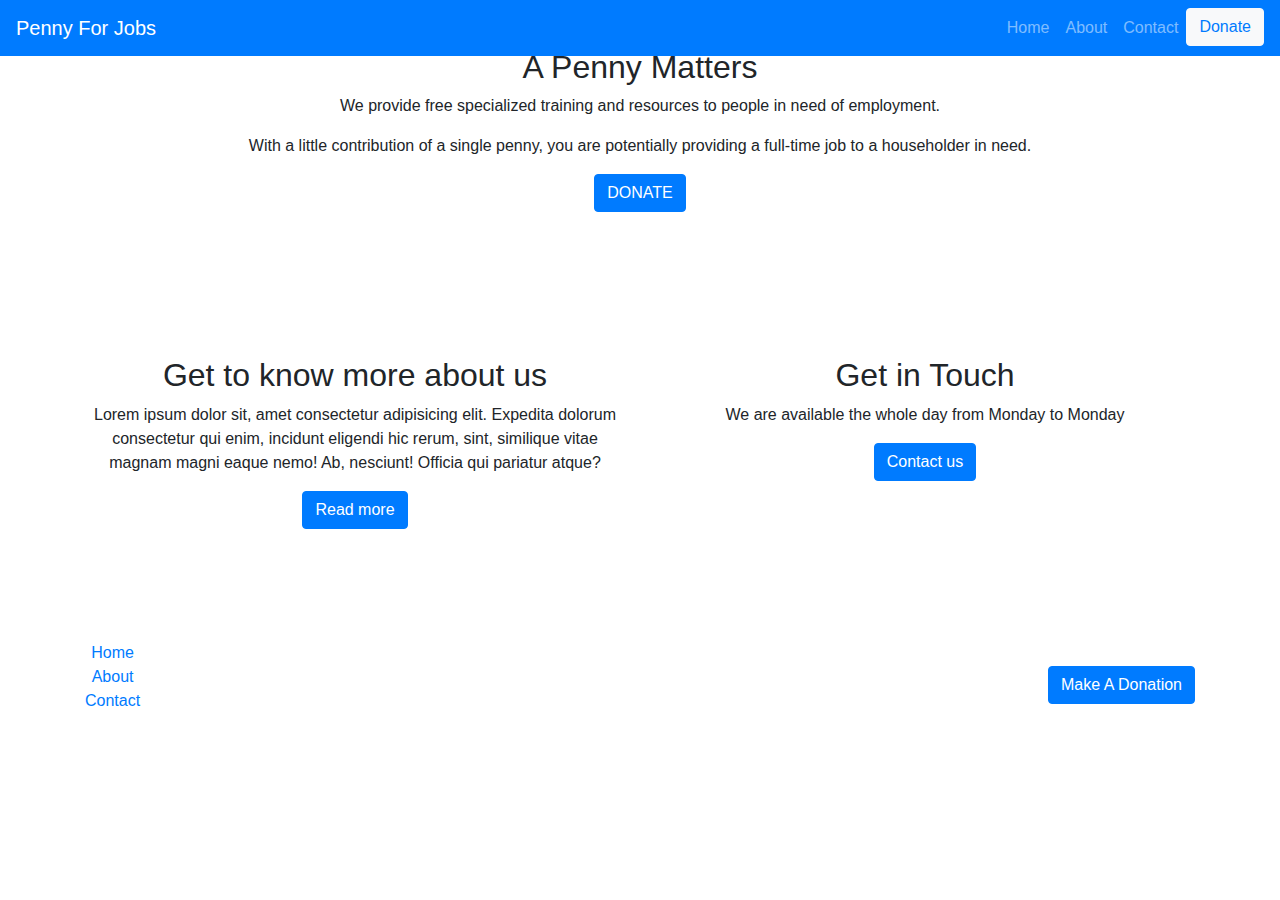
==== index.html @ 2a86833d "initial commit" ====
<!doctype html>

<html>
  <head>
    <!-- Required meta tags -->
    <meta charset="utf-8">
    <meta name="viewport" content="width=device-width, initial-scale=1, shrink-to-fit=no">
    <link rel="shortcut icon" href="" />
    <!-- Bootstrap CSS -->
    <link rel="stylesheet" href="https://stackpath.bootstrapcdn.com/bootstrap/4.3.1/css/bootstrap.min.css" integrity="sha384-ggOyR0iXCbMQv3Xipma34MD+dH/1fQ784/j6cY/iJTQUOhcWr7x9JvoRxT2MZw1T" crossorigin="anonymous">
    <link rel="stylesheet" href="css/style.css">

    <title>Penny For Jobs</title>
  </head>

  <body>


    <!-- ################
       NAVIGATION BAR
    ################ -->
    <nav class="navbar navbar-expand-lg navbar-dark bg-primary fixed-top">
        <a class="navbar-brand" href="#">Penny For Jobs</a>
        <button class="navbar-toggler" type="button" data-toggle="collapse" data-target="#navbarNav" aria-controls="navbarNav" aria-expanded="false" aria-label="Toggle navigation">
          <span class="navbar-toggler-icon"></span>
        </button>
        <div class="collapse navbar-collapse  d-lg-flex justify-content-lg-end" id="navbarNav">
          <ul class="navbar-nav">
            <li class="nav-item text-center">
              <a class="nav-link text-center page-active" href="index.html">Home<span class="sr-only">(current)</span></a>
            </li>
            <li class="nav-item text-center">
              <a class="nav-link" href="about.html">About</a>
            </li>
            <li class="nav-item text-center">
              <a class="nav-link" href="contact.html">Contact</a>
            </li>
            <li class="nav-item text-center">

              <a class=" btn btn-light text-primary" href="https://www.paypal.com/us/signin" target="_blank">Donate</a>

            </li>
          </ul>
        </div>
      </nav>

    <!-- ################
       MAIN IMAGE
    ################ -->
      <div id="welcome-section">
        <!-- here we are displaying the main image -->
        <div class="overlay"></div>
      </div>

    <!-- ################
       DONATIONS SECTION
    ################ -->
    <div id="donation-section" class="container-fluid">
        <div class="container  mb-5 pt-5 pb-5">
          <h2 class="text-center">A Penny Matters</h2>
          <p class="text-center">We provide free specialized training and resources to people in need of employment.</p>
          <p class="text-center"> With a little contribution of a single penny, you are potentially providing a full-time job to a householder in need.</p>
          <div class="text-center "><a class="btn btn-primary" href="https://www.paypal.com/us/signin" target="_blank">DONATE</a></div>
        </div>
    </div>

  <!-- ################
      ABOUT AND CONTACT PREVIEW
    ################ -->
    <div id="other-pages-section"class="container-fluid">
      <div class="container mt-5 pt-5 pb-5">

        <div class="row text-center">

            <div id="about-preview" class="col-md-6 mb-5">
              <h2 class="text-center">Get to know more about us</h2>
              <p>Lorem ipsum dolor sit, amet consectetur adipisicing elit. Expedita dolorum consectetur qui enim, incidunt eligendi hic rerum, sint, similique vitae magnam magni eaque nemo! Ab, nesciunt! Officia qui pariatur atque?</p>
              <a class="btn btn-primary" href="about.html">Read more</a>
            </div>

            <div id="contact-preview" class="col-md-6 mb-5">
              <h2 class="text-center">Get in Touch</h2>
              <p>We are available the whole day from Monday to Monday</p>
              <a class="btn btn-primary"href="contact.html">Contact us</a>
            </div>
        </div>
      </div>
    </div>
    <!-- ################
          FOOTER
    ################ -->
    <footer>
      <div class="container-fluid text-white footer-links-container">
        <div class="container">
          <div class="row">

            <div class="col-md-6 text-center text-md-left pt-3 d-md-flex align-items-md-center justify-content-md-start">
              <ul class="p-0 d-md-flex flex-column align-items-md-center justify-content-md-start">
                <li><a href="index.html">Home</a></li>
                <li><a href="about.html">About</a></li>
                <li><a href="contact.html">Contact</a></li>
              </ul>
            </div>

            <div class="col-md-6 text-center text-md-right pt-3 d-md-flex align-items-md-center justify-content-md-end">

              <div><a class="btn btn-primary"href="https://www.paypal.com/us/signin" target="_blank">Make A Donation</a></div>

              

            </div>
        </div>
        </div>
      </div>
      <p class="text-center m-0 p-3 text-white copyright-container"> &copy;  Penny For Jobs 2019</p>
    </footer>

    <!-- Optional JavaScript -->
    <!-- jQuery first, then Popper.js, then Bootstrap JS -->
    <script src="https://code.jquery.com/jquery-3.3.1.slim.min.js" integrity="sha384-q8i/X+965DzO0rT7abK41JStQIAqVgRVzpbzo5smXKp4YfRvH+8abtTE1Pi6jizo" crossorigin="anonymous"></script>
    <script src="https://cdnjs.cloudflare.com/ajax/libs/popper.js/1.14.7/umd/popper.min.js" integrity="sha384-UO2eT0CpHqdSJQ6hJty5KVphtPhzWj9WO1clHTMGa3JDZwrnQq4sF86dIHNDz0W1" crossorigin="anonymous"></script>
    <script src="https://stackpath.bootstrapcdn.com/bootstrap/4.3.1/js/bootstrap.min.js" integrity="sha384-JjSmVgyd0p3pXB1rRibZUAYoIIy6OrQ6VrjIEaFf/nJGzIxFDsf4x0xIM+B07jRM" crossorigin="anonymous"></script>
  </body>
</html>
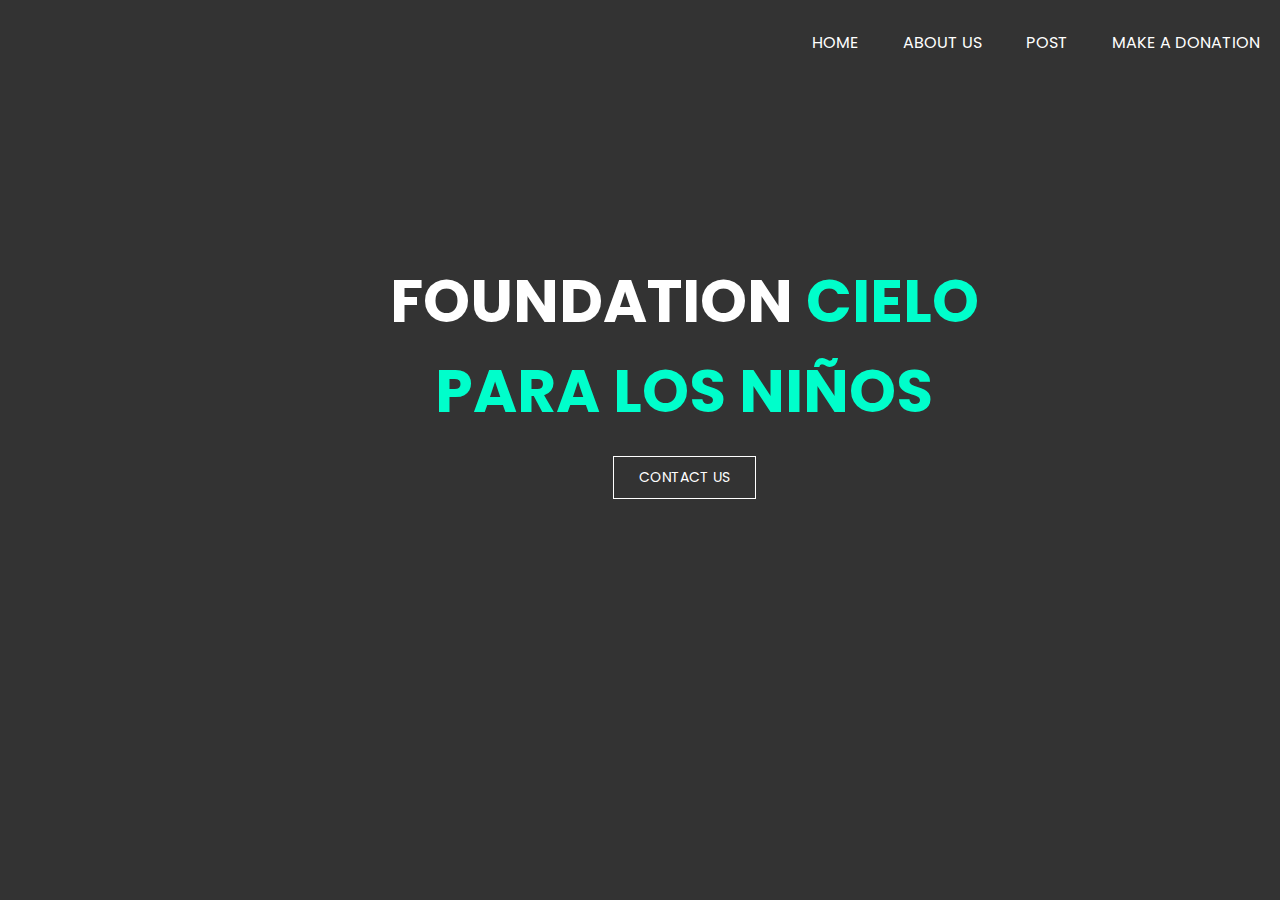
==== commit 126f8699: "finished" ====
--- a/index.html
+++ b/index.html
@@ -1,125 +1,29 @@
-    
-<!doctype html>
+<!DOCTYPE html>
+<html lang="en">
+<head>
+    <meta charset="UTF-8">
+    <title>Foundation and Donate</title>
+    <link href="https://fonts.googleapis.com/css2?family=Poppins:wght@400;600;700;900&display=swap" rel="stylesheet">
+    <link rel="stylesheet" href="style.css">    
+</head>
+<body>
+    <header>
 
-<html>
-  <head>
-    <!-- Required meta tags -->
-    <meta charset="utf-8">
-    <meta name="viewport" content="width=device-width, initial-scale=1, shrink-to-fit=no">
-    <link rel="shortcut icon" href="" />
-    <!-- Bootstrap CSS -->
-    <link rel="stylesheet" href="https://stackpath.bootstrapcdn.com/bootstrap/4.3.1/css/bootstrap.min.css" integrity="sha384-ggOyR0iXCbMQv3Xipma34MD+dH/1fQ784/j6cY/iJTQUOhcWr7x9JvoRxT2MZw1T" crossorigin="anonymous">
-    <link rel="stylesheet" href="css/style.css">
-
-    <title>Penny For Jobs</title>
-  </head>
-
-  <body>
+<ul class="nav-area">
+<li><a href="index.html">Home</a></li>
+<li><a href="About.html">About Us</a></li>
+<li><a href="post.html">Post</a></li>
+<li><a class="btn btn-primary"href="https://www.paypal.com/us/signin" target="_blank">Make A Donation</a></li>
+</ul>
+</div>
+<div class="welcome-text">
+        <h1>
+Foundation <span>Cielo para los niños</span></h1>
+<a href="https://www.facebook.com/elcieloparalosninos/about" target ="_blank">Contact US</a>
+    </div>
 
 
-    <!-- ################
-       NAVIGATION BAR
-    ################ -->
-    <nav class="navbar navbar-expand-lg navbar-dark bg-primary fixed-top">
-        <a class="navbar-brand" href="#">Penny For Jobs</a>
-        <button class="navbar-toggler" type="button" data-toggle="collapse" data-target="#navbarNav" aria-controls="navbarNav" aria-expanded="false" aria-label="Toggle navigation">
-          <span class="navbar-toggler-icon"></span>
-        </button>
-        <div class="collapse navbar-collapse  d-lg-flex justify-content-lg-end" id="navbarNav">
-          <ul class="navbar-nav">
-            <li class="nav-item text-center">
-              <a class="nav-link text-center page-active" href="index.html">Home<span class="sr-only">(current)</span></a>
-            </li>
-            <li class="nav-item text-center">
-              <a class="nav-link" href="about.html">About</a>
-            </li>
-            <li class="nav-item text-center">
-              <a class="nav-link" href="contact.html">Contact</a>
-            </li>
-            <li class="nav-item text-center">
+</header>
 
-              <a class=" btn btn-light text-primary" href="https://www.paypal.com/us/signin" target="_blank">Donate</a>
-
-            </li>
-          </ul>
-        </div>
-      </nav>
-
-    <!-- ################
-       MAIN IMAGE
-    ################ -->
-      <div id="welcome-section">
-        <!-- here we are displaying the main image -->
-        <div class="overlay"></div>
-      </div>
-
-    <!-- ################
-       DONATIONS SECTION
-    ################ -->
-    <div id="donation-section" class="container-fluid">
-        <div class="container  mb-5 pt-5 pb-5">
-          <h2 class="text-center">A Penny Matters</h2>
-          <p class="text-center">We provide free specialized training and resources to people in need of employment.</p>
-          <p class="text-center"> With a little contribution of a single penny, you are potentially providing a full-time job to a householder in need.</p>
-          <div class="text-center "><a class="btn btn-primary" href="https://www.paypal.com/us/signin" target="_blank">DONATE</a></div>
-        </div>
-    </div>
-
-  <!-- ################
-      ABOUT AND CONTACT PREVIEW
-    ################ -->
-    <div id="other-pages-section"class="container-fluid">
-      <div class="container mt-5 pt-5 pb-5">
-
-        <div class="row text-center">
-
-            <div id="about-preview" class="col-md-6 mb-5">
-              <h2 class="text-center">Get to know more about us</h2>
-              <p>Lorem ipsum dolor sit, amet consectetur adipisicing elit. Expedita dolorum consectetur qui enim, incidunt eligendi hic rerum, sint, similique vitae magnam magni eaque nemo! Ab, nesciunt! Officia qui pariatur atque?</p>
-              <a class="btn btn-primary" href="about.html">Read more</a>
-            </div>
-
-            <div id="contact-preview" class="col-md-6 mb-5">
-              <h2 class="text-center">Get in Touch</h2>
-              <p>We are available the whole day from Monday to Monday</p>
-              <a class="btn btn-primary"href="contact.html">Contact us</a>
-            </div>
-        </div>
-      </div>
-    </div>
-    <!-- ################
-          FOOTER
-    ################ -->
-    <footer>
-      <div class="container-fluid text-white footer-links-container">
-        <div class="container">
-          <div class="row">
-
-            <div class="col-md-6 text-center text-md-left pt-3 d-md-flex align-items-md-center justify-content-md-start">
-              <ul class="p-0 d-md-flex flex-column align-items-md-center justify-content-md-start">
-                <li><a href="index.html">Home</a></li>
-                <li><a href="about.html">About</a></li>
-                <li><a href="contact.html">Contact</a></li>
-              </ul>
-            </div>
-
-            <div class="col-md-6 text-center text-md-right pt-3 d-md-flex align-items-md-center justify-content-md-end">
-
-              <div><a class="btn btn-primary"href="https://www.paypal.com/us/signin" target="_blank">Make A Donation</a></div>
-
-              
-
-            </div>
-        </div>
-        </div>
-      </div>
-      <p class="text-center m-0 p-3 text-white copyright-container"> &copy;  Penny For Jobs 2019</p>
-    </footer>
-
-    <!-- Optional JavaScript -->
-    <!-- jQuery first, then Popper.js, then Bootstrap JS -->
-    <script src="https://code.jquery.com/jquery-3.3.1.slim.min.js" integrity="sha384-q8i/X+965DzO0rT7abK41JStQIAqVgRVzpbzo5smXKp4YfRvH+8abtTE1Pi6jizo" crossorigin="anonymous"></script>
-    <script src="https://cdnjs.cloudflare.com/ajax/libs/popper.js/1.14.7/umd/popper.min.js" integrity="sha384-UO2eT0CpHqdSJQ6hJty5KVphtPhzWj9WO1clHTMGa3JDZwrnQq4sF86dIHNDz0W1" crossorigin="anonymous"></script>
-    <script src="https://stackpath.bootstrapcdn.com/bootstrap/4.3.1/js/bootstrap.min.js" integrity="sha384-JjSmVgyd0p3pXB1rRibZUAYoIIy6OrQ6VrjIEaFf/nJGzIxFDsf4x0xIM+B07jRM" crossorigin="anonymous"></script>
-  </body>
-</html>+</body>
+</html>
--- a/style.css
+++ b/style.css
@@ -0,0 +1,193 @@
+* {
+	margin: 0;
+	padding: 0;
+}
+body {
+	font-family: 'Poppins', sans-serif;
+}
+.wrapper {
+	width: 1170px;
+	margin: auto;
+}
+header {
+	background: linear-gradient(rgba(0, 0, 0, 0.8), rgba(0, 0, 0, 0.8)), url(https://i.postimg.cc/YjcJg24M/aa.jpg);
+	height: 100vh;
+	-webkit-background-size: cover;
+	background-size: cover;
+	background-position: center center;
+	position: relative;
+}
+.nav-area {
+	float: right;
+	list-style: none;
+	margin-top: 30px;
+}
+.nav-area li {
+	display: inline-block;
+}
+.nav-area li a {
+	color: #fff;
+	text-decoration: none;
+	padding: 5px 20px;
+	font-family: poppins;
+	font-size: 16px;
+	text-transform: uppercase;
+}
+.nav-area li a:hover {
+	background: #fff;
+	color: #333;
+}
+.logo {
+	float: left;
+}
+.logo img {
+	width: 100%;
+	padding: 15px 0;
+}
+.welcome-text {
+	position: absolute;
+	width: 600px;
+	height: 300px;
+	margin: 20% 30%;
+	text-align: center;
+}
+.welcome-text h1 {
+	text-align: center;
+	color: #fff;
+	text-transform: uppercase;
+	font-size: 60px;
+}
+.welcome-text h1 span {
+	color: #00fecb;
+}
+.welcome-text a {
+	border: 1px solid #fff;
+	padding: 10px 25px;
+	text-decoration: none;
+	text-transform: uppercase;
+	font-size: 14px;
+	margin-top: 20px;
+	display: inline-block;
+	color: #fff;
+}
+.welcome-text a:hover {
+	background: #fff;
+	color: #333;
+}
+/*resposive*/
+
+@media (max-width:600px) {
+	.wrapper {
+		width: 100%;
+	}
+	.logo {
+		float: none;
+		width: 50%;
+		text-align: center;
+		margin: auto;
+	}
+	img {
+		width: ;
+	}
+	.nav-area {
+		float: none;
+		margin-top: 0;
+	}
+	.nav-area li a {
+		padding: 5px;
+		font-size: 11px;
+	}
+	.nav-area {
+		text-align: center;
+	}
+	.welcome-text {
+		width: 100%;
+		height: auto;
+		margin: 30% 0;
+	}
+	.welcome-text h1 {
+		font-size: 30px;
+	}
+}
+.about-us-title{
+	color: white;
+	text-align: center;
+}
+
+.gallery{
+	margin: 10px 50px;
+}
+.gallery img{
+	transition: 1s;
+	padding: 15px;
+	width: 200px;
+}
+.text{
+	background-color: white;
+	color: black;
+	width: 900px;
+  border: 10px solid black;
+  padding: 50px;
+  margin: auto;
+  font-size: 5;
+}
+
+.gallery-section{
+	width: 100%;
+	padding: 60px 0;
+	background: #f1f1f1;
+  }
+  
+  .inner-width{
+	width: 100%;
+	max-width: 1200px;
+	margin: auto;
+	padding: 0 20px;
+  }
+  
+  .gallery-section h1{
+	text-align: center;
+	text-transform: uppercase;
+	color: #333;
+  }
+  
+  .border{
+	width: 180px;
+	height: 4px;
+	background: #333;
+	margin: 60px auto;
+  }
+  
+  .gallery-section .gallery{
+	display: flex;
+	flex-wrap: wrap-reverse;
+	justify-content: center;
+  }
+  
+  .gallery-section .image{
+	flex: 25%;
+	overflow: hidden;
+	cursor: pointer;
+  }
+  
+  .gallery-section .image img{
+	width: 100%;
+	height: 100%;
+	transition: 0.4s;
+  }
+  
+  .gallery-section .image:hover img{
+	transform: scale(1.4) rotate(15deg);
+  }
+  
+  @media screen and (max-width:960px) {
+	.gallery-section .image{
+	  flex: 33.33%;
+	}
+  }
+  
+  @media screen and (max-width:768px) {
+	.gallery-section .image{
+	  flex: 50%;
+	}
+  }
